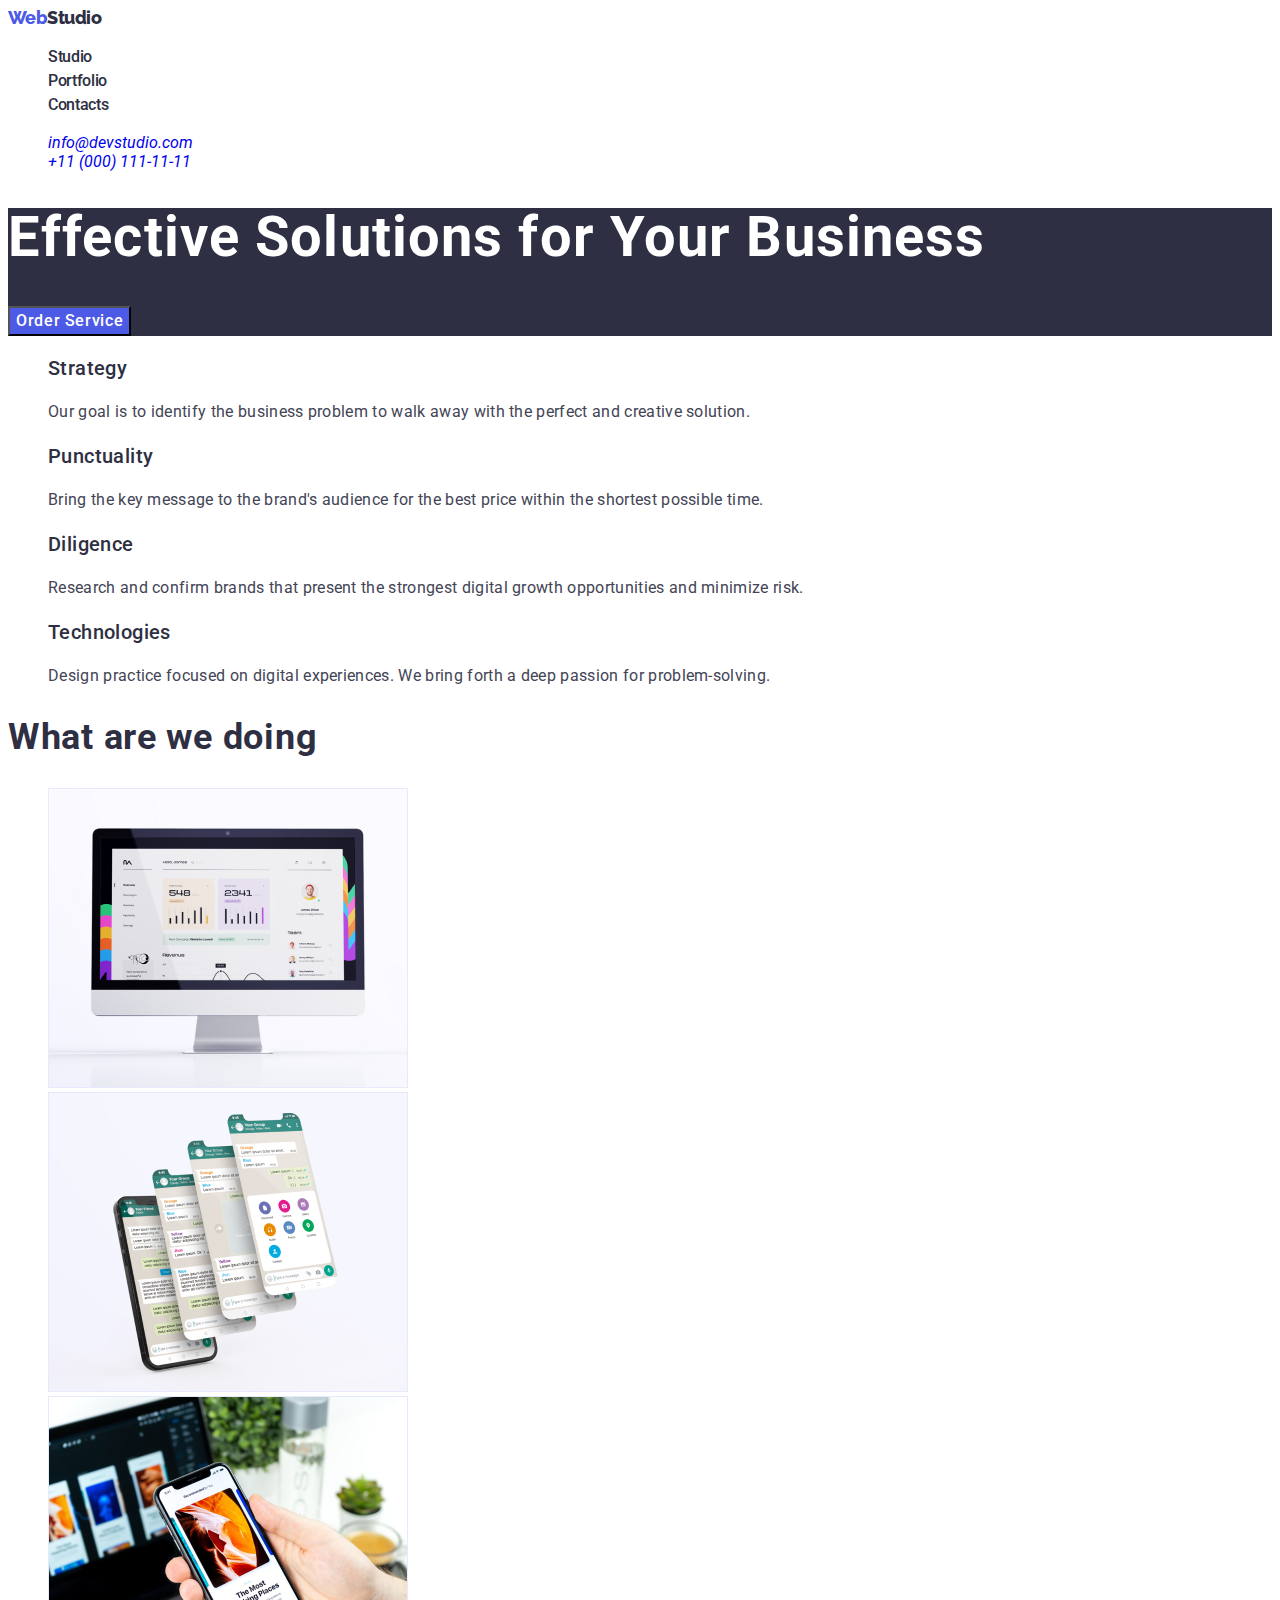
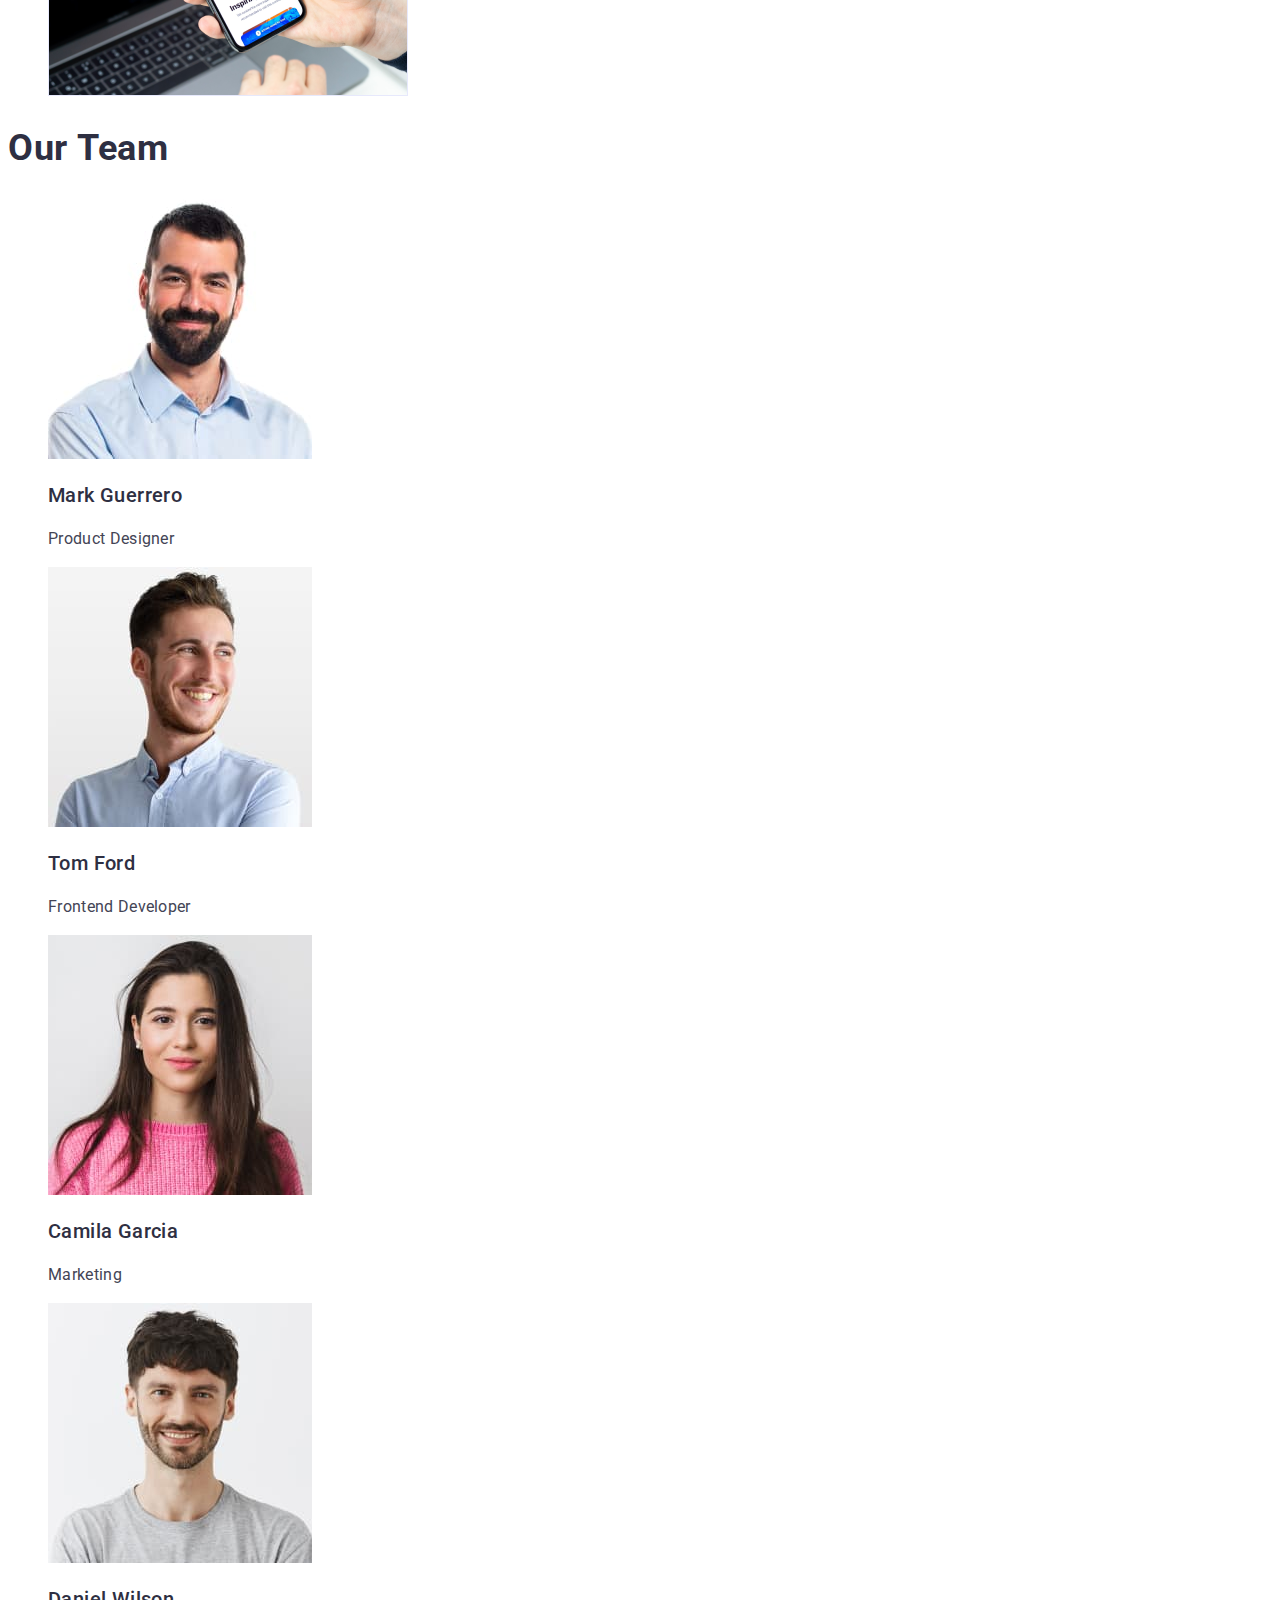
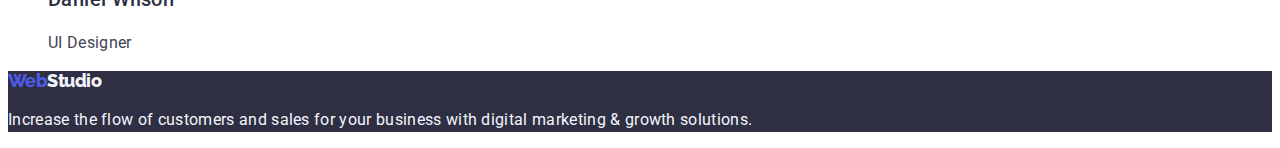
==== index.html @ ddbbd87b "upload html+css" ====
<!DOCTYPE html>
<html lang="en">
  <head>
    <meta charset="UTF-8" />
    <meta name="viewport" content="width=device-width, initial-scale=1.0" />
    <title>Document</title>
    <link rel="stylesheet" href="./css/style.css" />
    <link rel="preconnect" href="https://fonts.googleapis.com" />
    <link rel="preconnect" href="https://fonts.gstatic.com" crossorigin />
    <link
      href="https://fonts.googleapis.com/css2?family=Raleway:wght@800&family=Roboto:wght@400;500;700&display=swap"
      rel="stylesheet"
    />
  </head>
  <body>
    <header class="header">
      <nav class="header-nav">
        <a href="./index.html" class="header-logo link"
          ><span class="header-logo-accent">Web</span>Studio</a
        >
        <ul class="header-menu list">
          <li class="header-menu-item">
            <a href="" class="header-menu-link link">Studio</a>
          </li>
          <li class="header-menu-item">
            <a href="" class="header-menu-link link">Portfolio</a>
          </li>
          <li class="header-menu-item">
            <a href="" class="header-menu-link link">Contacts</a>
          </li>
        </ul>
      </nav>
      <address class="heade-address">
        <ul class="header-socials list">
          <li class="header-socials-item">
            <a href="mailto:info@devstudio.com" class="header-socials-link link"
              >info@devstudio.com</a
            >
          </li>
          <li class="header-socials-item">
            <a href="tel:+110001111111" class="header-socials-link link"
              >+11 (000) 111-11-11</a
            >
          </li>
        </ul>
      </address>
    </header>
    <main>
      <section class="hero">
        <h1 class="hero-title">Effective Solutions for Your Business</h1>
        <button type="button" class="hero-btn">Order Service</button>
      </section>
      <section class="strategy">
        <h2 class="visually-hidden">Strategy</h2>
        <ul class="strategy-list list">
          <li class="strategy-item">
            <h3 class="strategy-subtitle">Strategy</h3>
            <p class="strategy-item-text">
              Our goal is to identify the business problem to walk away with the
              perfect and creative solution.
            </p>
          </li>
          <li class="strategy-item">
            <h3 class="strategy-subtitle">Punctuality</h3>
            <p class="strategy-item-text">
              Bring the key message to the brand's audience for the best price
              within the shortest possible time.
            </p>
          </li>
          <li class="strategy-item">
            <h3 class="strategy-subtitle">Diligence</h3>
            <p class="strategy-item-text">
              Research and confirm brands that present the strongest digital
              growth opportunities and minimize risk.
            </p>
          </li>
          <li class="strategy-item">
            <h3 class="strategy-subtitle">Technologies</h3>
            <p class="strategy-item-text">
              Design practice focused on digital experiences. We bring forth a
              deep passion for problem-solving.
            </p>
          </li>
        </ul>
      </section>
      <section class="wawd">
        <h2 class="wawd-title">What are we doing</h2>
        <ul class="wawd-list list">
          <li class="wawd-item">
            <img
              src="./images/img1.jpg"
              alt="Studio"
              width="360"
              class="wawd-img"
            />
          </li>
          <li class="wawd-item">
            <img
              src="./images/img2.jpg"
              alt="Portfolio"
              width="360"
              class="wawd-img"
            />
          </li>
          <li class="wawd-item">
            <img
              src="./images/img3.jpg"
              alt="Contacts"
              width="360"
              class="wawd-img"
            />
          </li>
        </ul>
      </section>
      <section class="team">
        <h2 class="team-title">Our Team</h2>
        <ul class="team-list list">
          <li class="team-item">
            <img
              src="./images/TeamCard1.jpg"
              alt="Mark Guerrero"
              width="264"
              class="team-img"
            />
            <h3 class="team-subtitle">Mark Guerrero</h3>
            <p class="team-item-text">Product Designer</p>
          </li>
          <li class="team-item">
            <img
              src="./images/TeamCard2.jpg"
              alt="Tom Ford"
              width="264"
              class="team-img"
            />
            <h3 class="team-subtitle">Tom Ford</h3>
            <p class="team-item-text">Frontend Developer</p>
          </li>
          <li class="team-item">
            <img
              src="./images/TeamCard3.jpg"
              alt="Camila Garcia"
              width="264"
              class="team-img"
            />
            <h3 class="team-subtitle">Camila Garcia</h3>
            <p class="team-item-text">Marketing</p>
          </li>
          <li class="team-item">
            <img
              src="./images/TeamCard4.jpg"
              alt="Daniel Wilson"
              width="264"
              class="team-img"
            />
            <h3 class="team-subtitle">Daniel Wilson</h3>
            <p class="team-item-text">UI Designer</p>
          </li>
        </ul>
      </section>
    </main>
    <footer class="footer">
      <a href="./index.html" class="footer-logo link"
        ><span class="footer-logo-accent">Web</span>Studio</a
      >
      <p class="footer-main-text">
        Increase the flow of customers and sales for your business with digital
        marketing & growth solutions.
      </p>
    </footer>
  </body>
</html>
---- css/style.css ----
body {
  font-family: 'Roboto', sans-serif;
  color: #434455;
}

.visually-hidden {
  position: absolute;
  width: 1px;
  height: 1px;
  margin: -1px;
  border: 0;
  padding: 0;
  white-space: nowrap;
  clip-path: inset(100%);
  clip: rect(0 0 0 0);
  overflow: hidden;
}

.link{
  text-decoration: none;
}

.list{
  list-style-type: none;
}

/* ----------HEADER---------- */

.header-logo{
  font-family: "Raleway", sans-serif;
    font-weight: 800;
    font-size: 18px;
    line-height: 1.16; /* 21/18 */
    letter-spacing: -0.03em;
    color: #2e2f42;
}

.header-logo-accent{
  color: #4d5ae5;
}

.header-menu-link{
  font-family: "Roboto", sans-serif;
    font-weight: 500;
    font-size: 16px;
    line-height: 1.50; /* 24/16 */
    letter-spacing: -0.02em;
    color: #2e2f42;
}

.header-menu-link:hover,
.header-menu-link:focus {
  color:#4d5ae5;
}

/* ----------HERO---------- */

.hero {
  background-color: #2e2f42;
}

.hero-title {
    font-weight: 700;
    font-size: 56px;
    line-height: 1.07; /* 60/56 */
    letter-spacing: 0.02em;
    color: #fff;
}

.hero-btn {
  font-family: inherit;
    font-weight: 500;
    font-size: 16px;
    line-height: 1.50; /* 24/16 */
    letter-spacing: 0.04em;
    color: #fff;
    background-color: #4d5ae5;
    cursor: pointer;
}

/* ----------STRATEGY---------- */

.strategy {}

.strategy-list {}

.strategy-item {}

.strategy-subtitle {
    font-weight: 500;
    font-size: 20px;
    line-height: 1.20; /* 24/20 */
    letter-spacing: 0.02em;
    color: #2e2f42;
}

.strategy-item-text {
    font-size: 16px;
    line-height: 1.50; /* 24/16 */
    letter-spacing: 0.02em;
}

/* ----------WAWD---------- */

.wawd {}

.wawd-title {
  
    font-weight: 700;
    font-size: 36px;
    line-height: 1.11; /* 40/36 */
    letter-spacing: 0.02em;
    color: #2e2f42;
}

.wawd-list {}

.list {}

.wawd-item {}

.wawd-img {}

/* ----------TEAM---------- */

.team {}

.team-title {
  
    font-weight: 700;
    font-size: 36px;
    line-height: 1.11; /* 40/36 */
    letter-spacing: 0.02em;
    color: #2e2f42;
}

.team-list {}

.team-item {}

.team-img {}

.team-subtitle {
    font-weight: 500;
    font-size: 20px;
    line-height: 1.20; /* 24/20 */
    letter-spacing: 0.02em;
    color: #2e2f42;
}

.team-item-text {
    font-size: 16px;
    line-height: 1.50; /* 24/16 */
    letter-spacing: 0.02em;
}

/* ----------FOOTER---------- */

.footer {
  background-color: #2e2f42;
}

.footer-logo {
  font-family: "Raleway", sans-serif;
    font-weight: 800;
    font-size: 18px;
    line-height: 1.16;
    /* 21/18 */
    letter-spacing: -0.03em;
    color: #f4f4fd;
}

.footer-logo-accent {
  color: #4d5ae5;
}

.footer-main-text {
    font-size: 16px;
    line-height: 1.50; /* 24/16 */
    letter-spacing: 0.02em;
    color: #f4f4fd;
}

/* ------------PORTFOLIO------------ */

/* ----------All---------- */

.all {}

.all-btn {
  font-family: inherit
    font-weight: 500;
    font-size: 16px;
    line-height: 1.50; /* 24/16 */
    letter-spacing: 0.04em;
    color: #fff;
    background-color: #404bbf;
    cursor: pointer;
}

.all-other-btn {
  font-family: "Roboto", sans-serif;
    font-weight: 500;
    font-size: 16px;
    line-height: 1.50; /* 24/16 */
    letter-spacing: 0.04em;
    color: #4d5ae5;
}

/* ----------BCM---------- */

.bcm {}

.bcm-list {}

.bcm-item {}

.bcm-img {}

.bcm-subtitle {
  
    font-weight: 500;
    font-size: 20px;
    line-height: 1.20; /* 24/20 */
    letter-spacing: 0.02em;
    color: #2e2f42;
}

.bcm-item-text {}

/* ----------TSO---------- */

.tso {}

.tso-list {}

.tso-item {}

.tso-img {}

.tso-subtitle {
  font-weight: 500;
    font-size: 20px;
    line-height: 1.20;
    /* 24/20 */
    letter-spacing: 0.02em;
    color: #2e2f42;
}

.tso-item-text {}

/* ----------IOF---------- */

.iof {}

.iof-list {}

.iof-item {}

.iof-img {}

.iof-subtitle {
  font-weight: 500;
    font-size: 20px;
    line-height: 1.20;
    /* 24/20 */
    letter-spacing: 0.02em;
    color: #2e2f42;
}

.iof-item-text {
    font-size: 16px;
    line-height: 1.50; /* 24/16 */
    letter-spacing: 0.02;
}
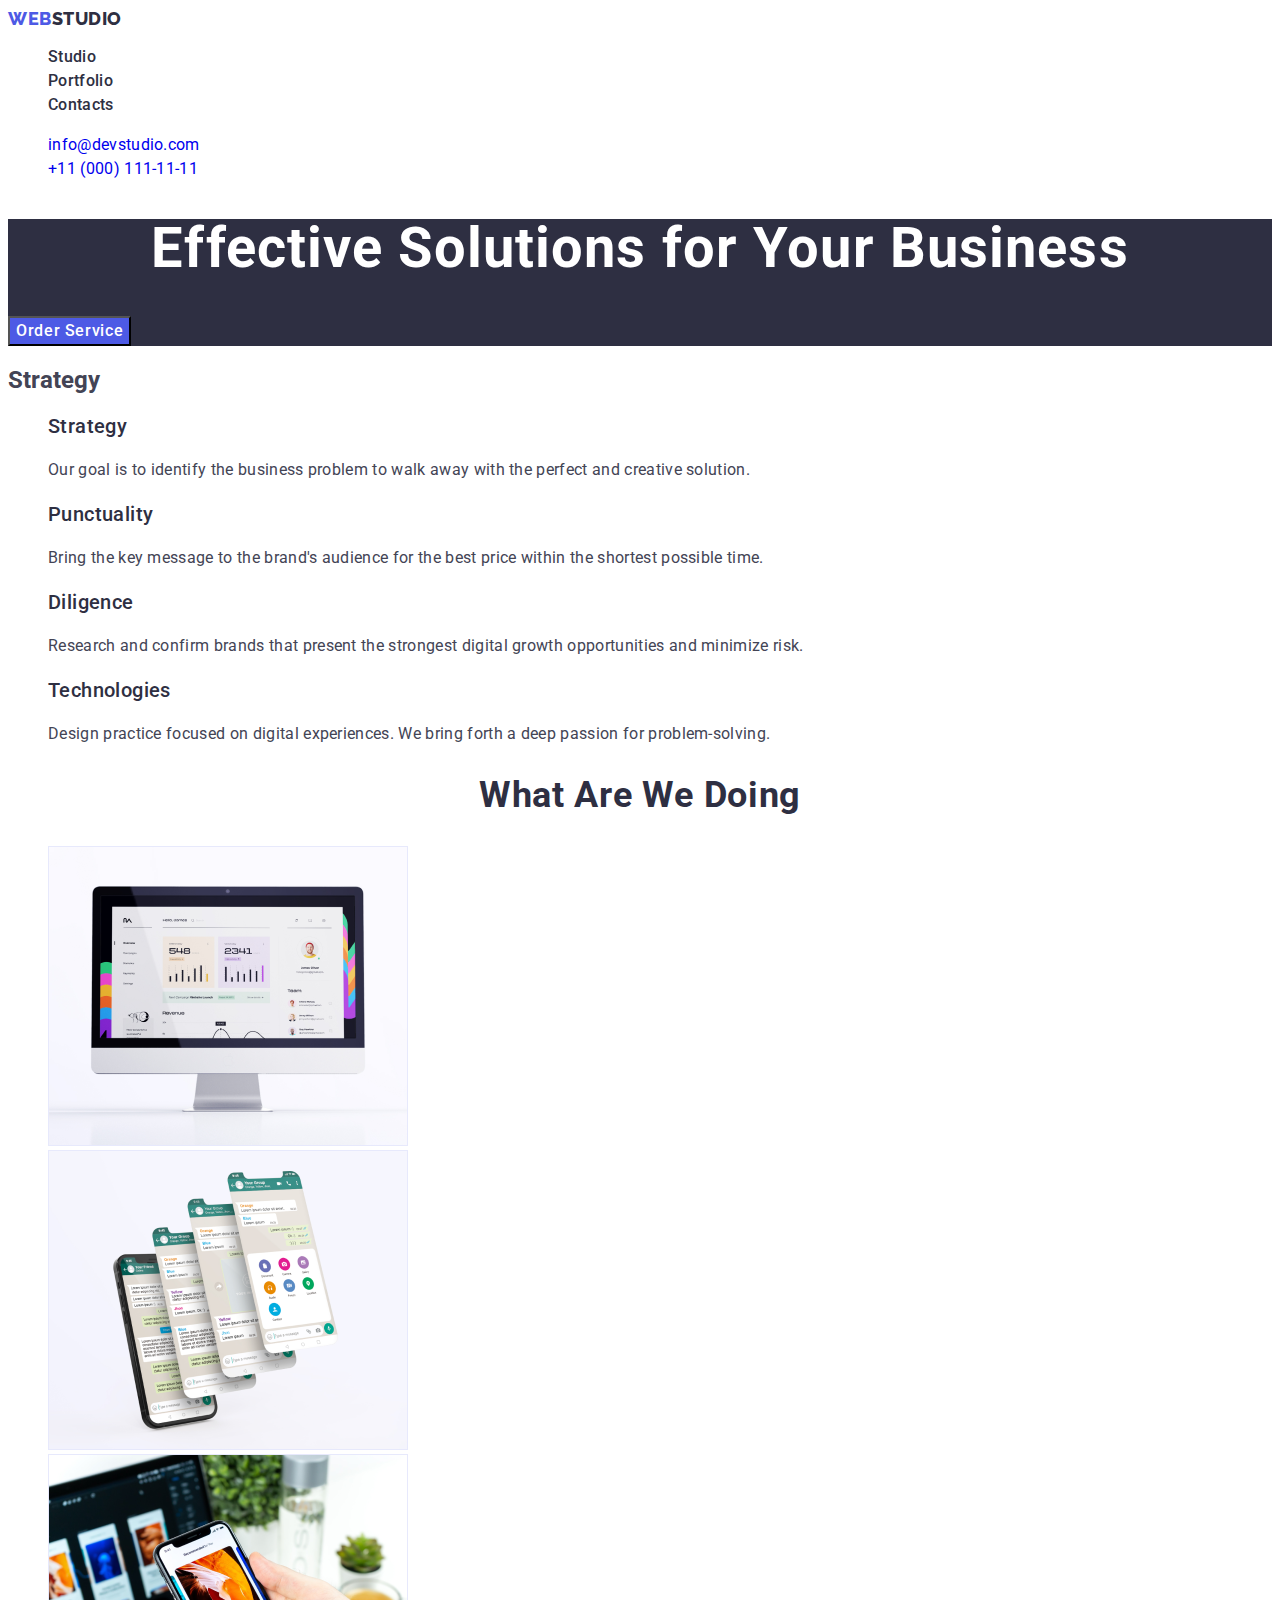
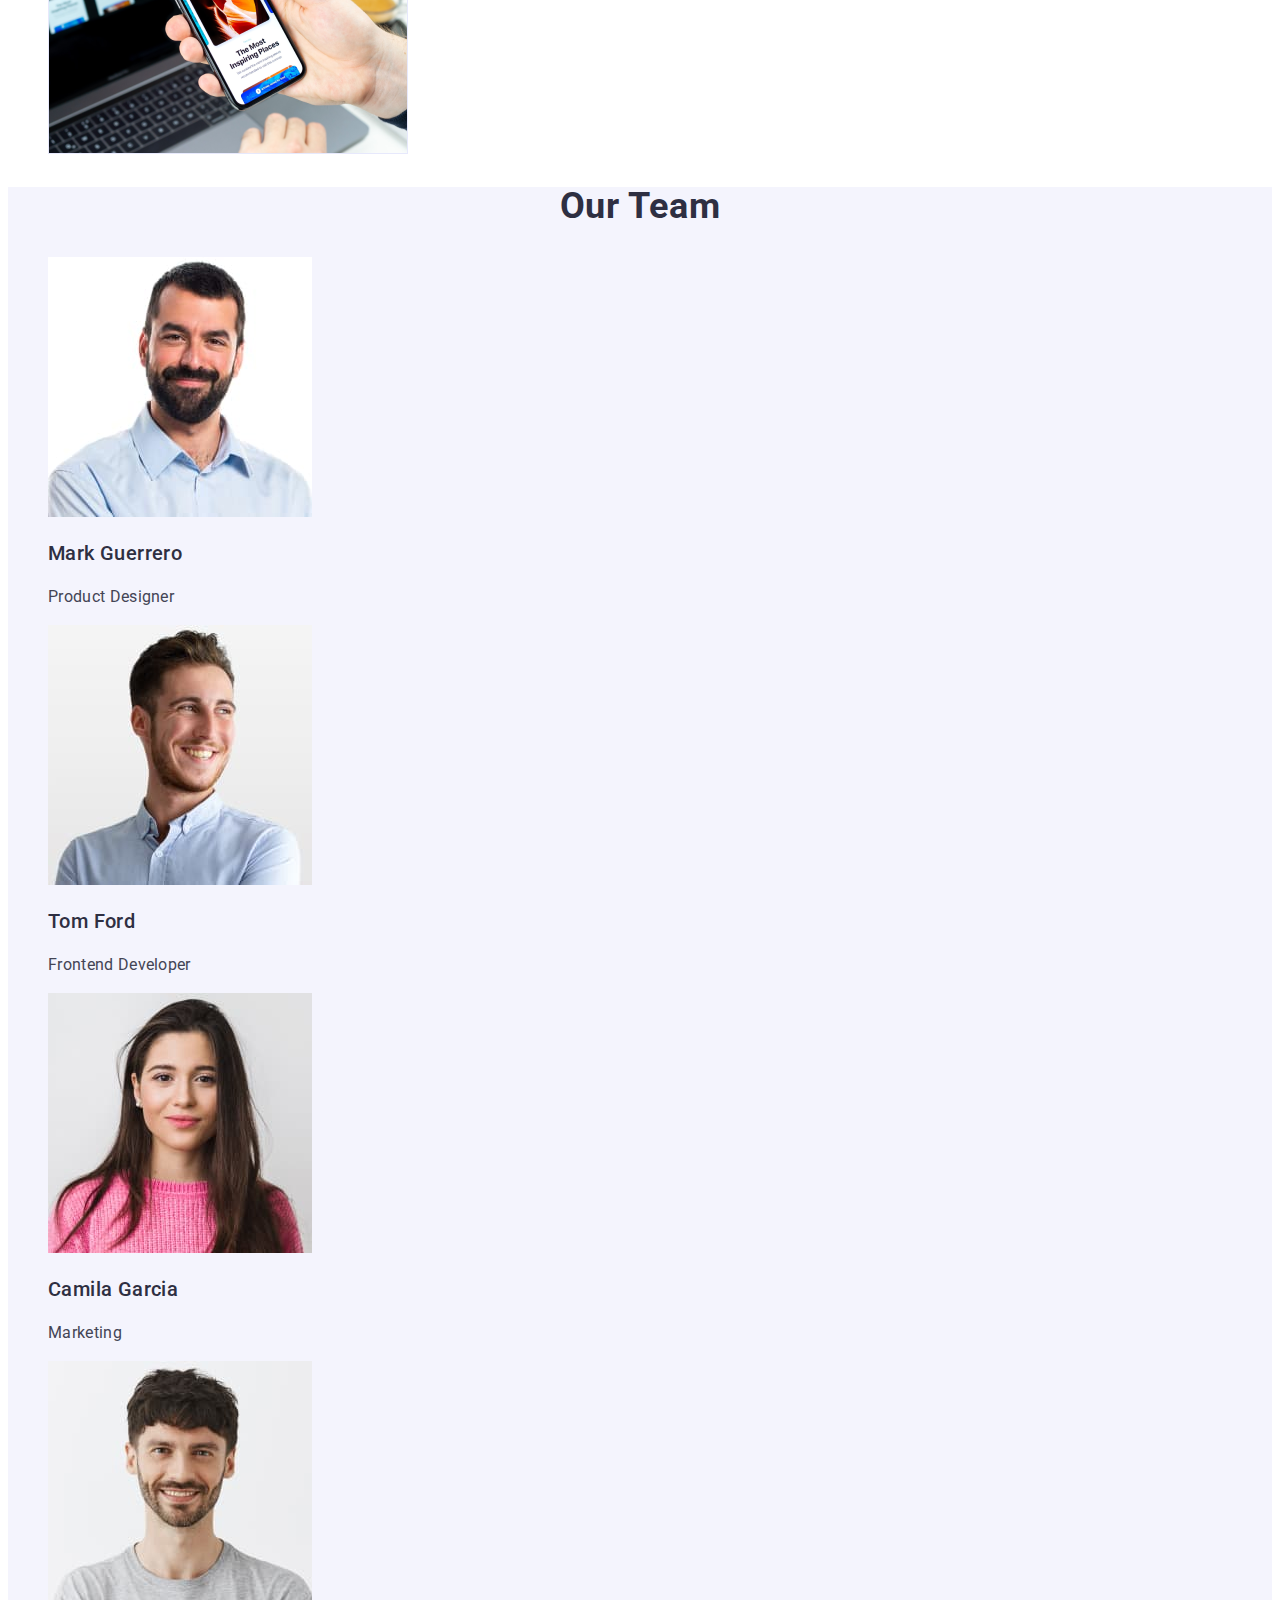
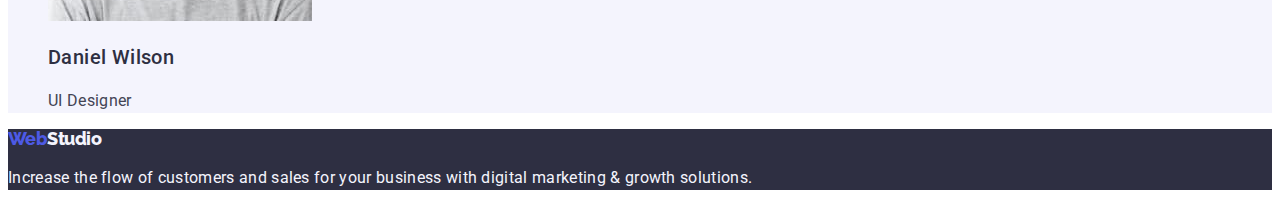
==== commit 6da0bdab: "update css html" ====
--- a/index.html
+++ b/index.html
@@ -20,17 +20,19 @@
         >
         <ul class="header-menu list">
           <li class="header-menu-item">
-            <a href="" class="header-menu-link link">Studio</a>
+            <a href="./index.html" class="header-menu-link link">Studio</a>
           </li>
           <li class="header-menu-item">
-            <a href="" class="header-menu-link link">Portfolio</a>
+            <a href="./portfolio.html" class="header-menu-link link"
+              >Portfolio</a
+            >
           </li>
           <li class="header-menu-item">
             <a href="" class="header-menu-link link">Contacts</a>
           </li>
         </ul>
       </nav>
-      <address class="heade-address">
+      <address class="header-address">
         <ul class="header-socials list">
           <li class="header-socials-item">
             <a href="mailto:info@devstudio.com" class="header-socials-link link"
--- a/css/style.css
+++ b/css/style.css
@@ -1,19 +1,22 @@
+:root {
+  --iris: #4d5ae5;
+    --ocean: #404bbf;
+    --navy-blue: #2e2f42;
+    --green: #31d0aa;
+    --slate: #434455;
+    --light-slate: #8e8f99;
+    --cornflower: #e7e9fc;
+    --cloud: #f4f4fd;
+    --navy-blue-modal: rgba(46, 47, 66, 0.40);
+    --grey: rgba(46, 47, 66, 0.70);
+    --white: #fff;
+    --dairy: #fcfcfc;
+}
+
 body {
   font-family: 'Roboto', sans-serif;
-  color: #434455;
-}
-
-.visually-hidden {
-  position: absolute;
-  width: 1px;
-  height: 1px;
-  margin: -1px;
-  border: 0;
-  padding: 0;
-  white-space: nowrap;
-  clip-path: inset(100%);
-  clip: rect(0 0 0 0);
-  overflow: hidden;
+  background-color:#FFFFFF;
+  color: var(--slate);
 }
 
 .link{
@@ -30,9 +33,10 @@
   font-family: "Raleway", sans-serif;
     font-weight: 800;
     font-size: 18px;
-    line-height: 1.16; /* 21/18 */
-    letter-spacing: -0.03em;
-    color: #2e2f42;
+    line-height: 1.17; /* 21/18 */
+    letter-spacing: 0.03em;
+    color: var(--navy-blue);
+    text-transform: uppercase
 }
 
 .header-logo-accent{
@@ -44,19 +48,34 @@
     font-weight: 500;
     font-size: 16px;
     line-height: 1.50; /* 24/16 */
-    letter-spacing: -0.02em;
-    color: #2e2f42;
+    letter-spacing: 0.02em;
+    color: var(--navy-blue);
 }
 
 .header-menu-link:hover,
 .header-menu-link:focus {
-  color:#4d5ae5;
+  color:#404bbf;
+}
+
+.header-address {
+  font-style: normal;
+}
+
+.header-socials-item {
+  line-height: 1.5;
+  letter-spacing: 0.02em;
+  color:#434455;
+}
+
+.header-socials-link:hover,
+.header-socials-link:focus {
+  color: #404bbf;
 }
 
 /* ----------HERO---------- */
 
 .hero {
-  background-color: #2e2f42;
+  background-color: var(--navy-blue);
 }
 
 .hero-title {
@@ -64,7 +83,8 @@
     font-size: 56px;
     line-height: 1.07; /* 60/56 */
     letter-spacing: 0.02em;
-    color: #fff;
+    color: var(--white);
+    text-align: center;
 }
 
 .hero-btn {
@@ -73,8 +93,8 @@
     font-size: 16px;
     line-height: 1.50; /* 24/16 */
     letter-spacing: 0.04em;
-    color: #fff;
-    background-color: #4d5ae5;
+    color: var(--white);
+    background-color: var(--iris);
     cursor: pointer;
 }
 
@@ -91,7 +111,7 @@
     font-size: 20px;
     line-height: 1.20; /* 24/20 */
     letter-spacing: 0.02em;
-    color: #2e2f42;
+    color: var(--navy-blue);
 }
 
 .strategy-item-text {
@@ -110,7 +130,9 @@
     font-size: 36px;
     line-height: 1.11; /* 40/36 */
     letter-spacing: 0.02em;
-    color: #2e2f42;
+    color: var(--navy-blue);
+    text-align: center;
+    text-transform: capitalize;
 }
 
 .wawd-list {}
@@ -123,7 +145,9 @@
 
 /* ----------TEAM---------- */
 
-.team {}
+.team {
+  background-color: #F4F4FD
+}
 
 .team-title {
   
@@ -131,7 +155,9 @@
     font-size: 36px;
     line-height: 1.11; /* 40/36 */
     letter-spacing: 0.02em;
-    color: #2e2f42;
+    color: var(--navy-blue);
+    text-align: center;
+    text-transform: capitalize;
 }
 
 .team-list {}
@@ -145,7 +171,7 @@
     font-size: 20px;
     line-height: 1.20; /* 24/20 */
     letter-spacing: 0.02em;
-    color: #2e2f42;
+    color: var(--navy-blue);
 }
 
 .team-item-text {
@@ -157,7 +183,7 @@
 /* ----------FOOTER---------- */
 
 .footer {
-  background-color: #2e2f42;
+  background-color: var(--navy-blue);
 }
 
 .footer-logo {
@@ -167,18 +193,18 @@
     line-height: 1.16;
     /* 21/18 */
     letter-spacing: -0.03em;
-    color: #f4f4fd;
+    color: var(--cloud);
 }
 
 .footer-logo-accent {
-  color: #4d5ae5;
+  color: var(--iris);
 }
 
 .footer-main-text {
     font-size: 16px;
     line-height: 1.50; /* 24/16 */
     letter-spacing: 0.02em;
-    color: #f4f4fd;
+    color: var(--cloud);
 }
 
 /* ------------PORTFOLIO------------ */
@@ -188,13 +214,13 @@
 .all {}
 
 .all-btn {
-  font-family: inherit
+  font-family: inherit;
     font-weight: 500;
     font-size: 16px;
     line-height: 1.50; /* 24/16 */
     letter-spacing: 0.04em;
-    color: #fff;
-    background-color: #404bbf;
+    color: var(--white);
+    background-color: var(--ocean) ;
     cursor: pointer;
 }
 
@@ -204,7 +230,12 @@
     font-size: 16px;
     line-height: 1.50; /* 24/16 */
     letter-spacing: 0.04em;
-    color: #4d5ae5;
+    color: var(--iris);
+}
+
+.all-other-btn:hover,
+.all-other-btn:focus {
+  background-color: #404BBF;
 }
 
 /* ----------BCM---------- */
@@ -223,7 +254,7 @@
     font-size: 20px;
     line-height: 1.20; /* 24/20 */
     letter-spacing: 0.02em;
-    color: #2e2f42;
+    color: var(--navy-blue);
 }
 
 .bcm-item-text {}
@@ -244,14 +275,16 @@
     line-height: 1.20;
     /* 24/20 */
     letter-spacing: 0.02em;
-    color: #2e2f42;
+    color: var(--navy-blue);
 }
 
 .tso-item-text {}
 
 /* ----------IOF---------- */
 
-.iof {}
+.iof {
+  background-color: #F4F4FD
+}
 
 .iof-list {}
 
@@ -265,7 +298,7 @@
     line-height: 1.20;
     /* 24/20 */
     letter-spacing: 0.02em;
-    color: #2e2f42;
+    color: var(--navy-blue);
 }
 
 .iof-item-text {
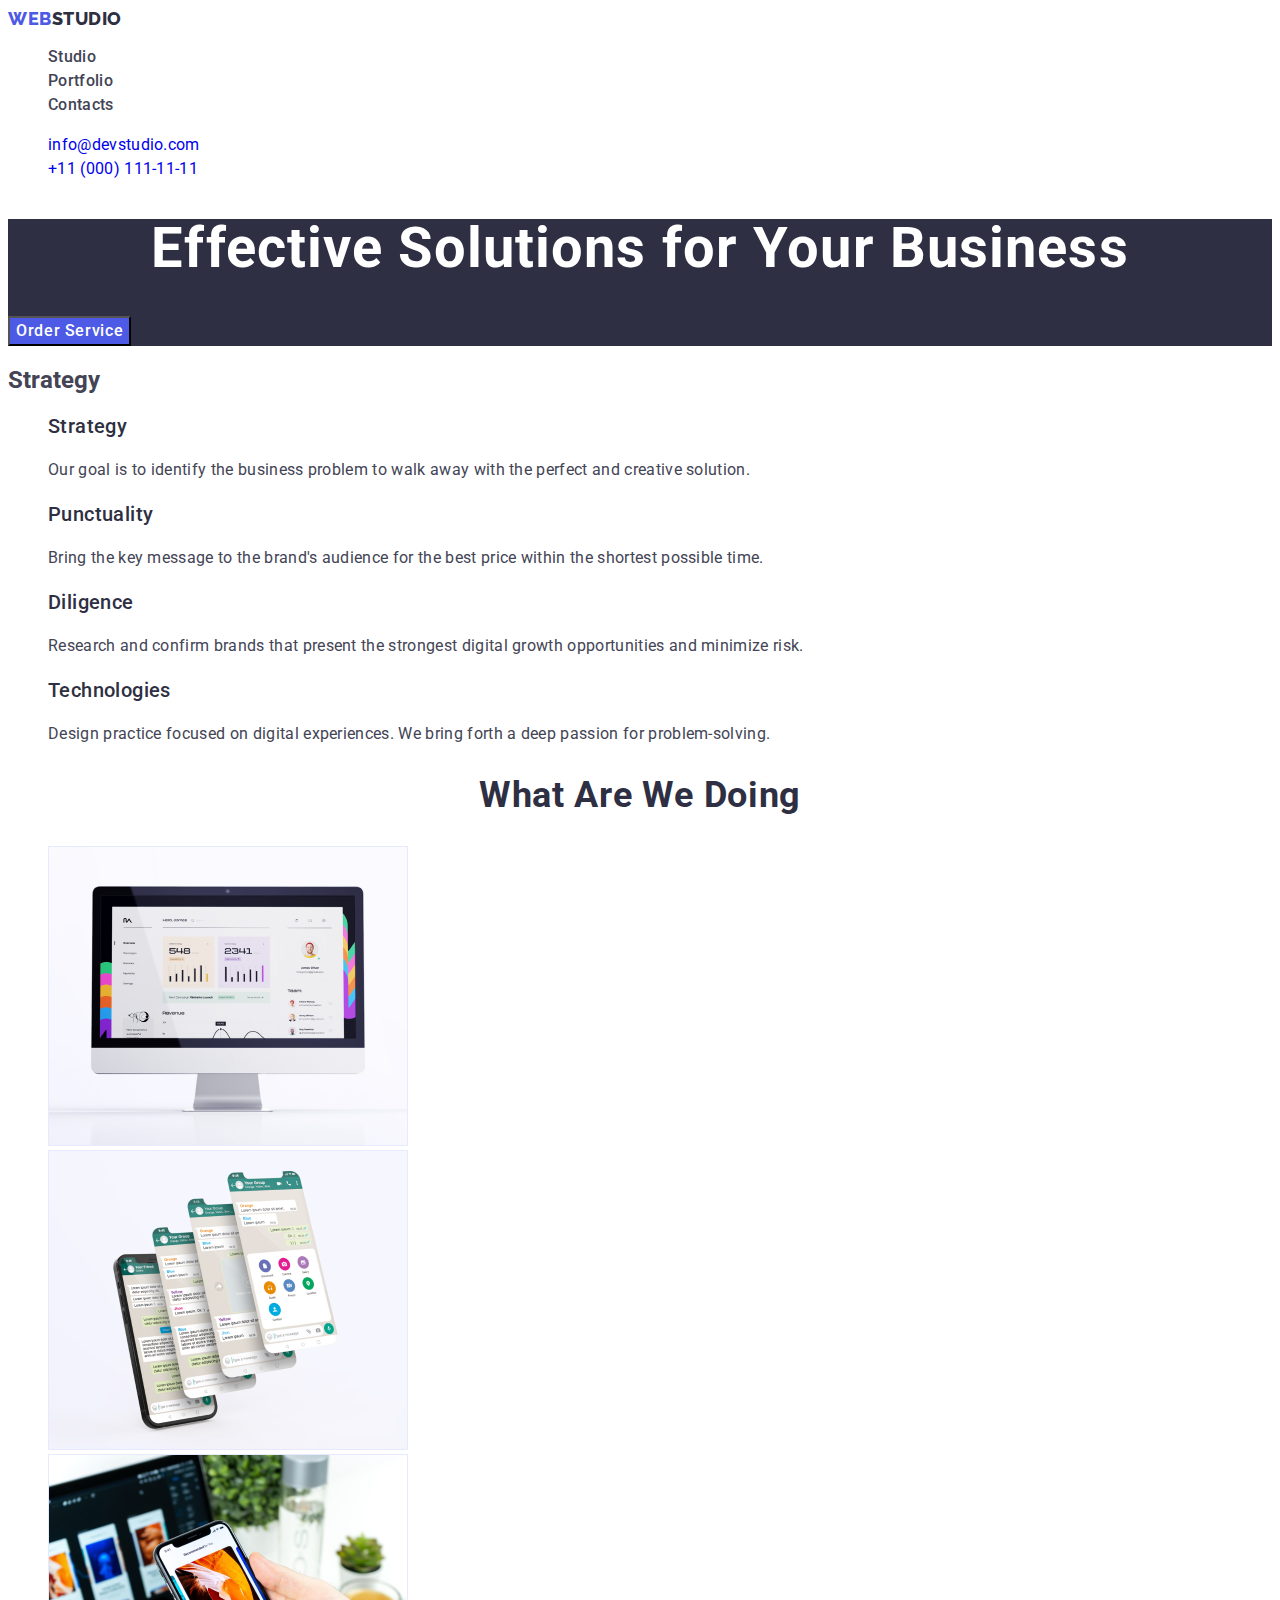
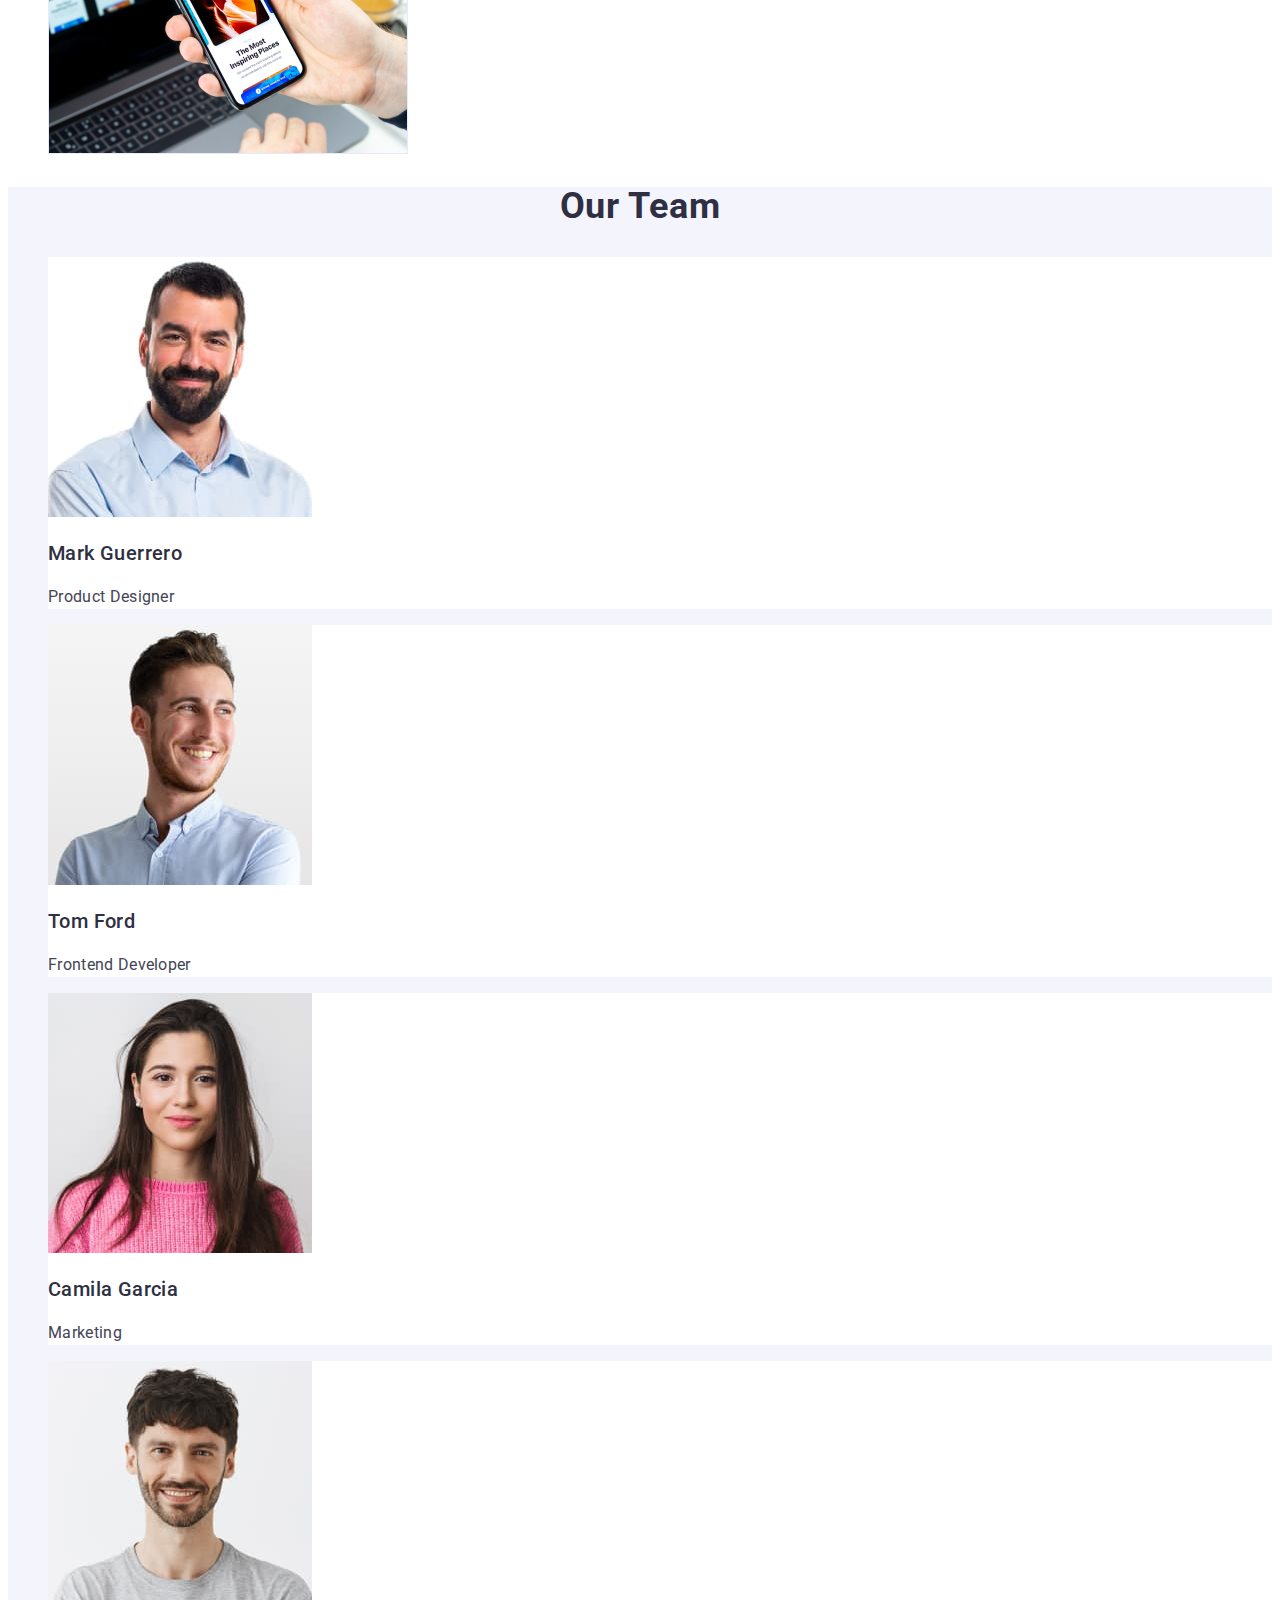
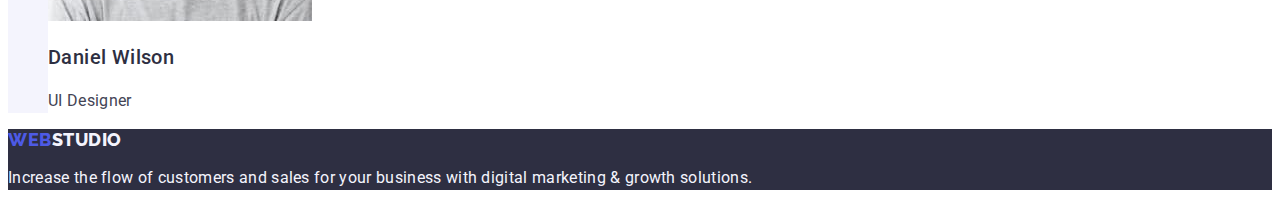
==== commit 849ce5a3: "updATE" ====
--- a/index.html
+++ b/index.html
@@ -16,7 +16,7 @@
     <header class="header">
       <nav class="header-nav">
         <a href="./index.html" class="header-logo link"
-          ><span class="header-logo-accent">Web</span>Studio</a
+          >Web<span class="header-logo-accent">Studio</span></a
         >
         <ul class="header-menu list">
           <li class="header-menu-item">
@@ -162,7 +162,7 @@
     </main>
     <footer class="footer">
       <a href="./index.html" class="footer-logo link"
-        ><span class="footer-logo-accent">Web</span>Studio</a
+        >Web<span class="footer-logo-accent">Studio</span></a
       >
       <p class="footer-main-text">
         Increase the flow of customers and sales for your business with digital
--- a/css/style.css
+++ b/css/style.css
@@ -35,12 +35,16 @@
     font-size: 18px;
     line-height: 1.17; /* 21/18 */
     letter-spacing: 0.03em;
-    color: var(--navy-blue);
+    color: #4d5ae5;
     text-transform: uppercase
 }
 
 .header-logo-accent{
-  color: #4d5ae5;
+  color: #2e2f42;
+}
+
+.header-menu-item {
+color: #2e2f42;
 }
 
 .header-menu-link{
@@ -49,7 +53,7 @@
     font-size: 16px;
     line-height: 1.50; /* 24/16 */
     letter-spacing: 0.02em;
-    color: var(--navy-blue);
+    color: #434455;
 }
 
 .header-menu-link:hover,
@@ -96,6 +100,11 @@
     color: var(--white);
     background-color: var(--iris);
     cursor: pointer;
+}
+
+.hero-btn:hover,
+.hero-btn:focus {
+  background-color: #404BBF;
 }
 
 /* ----------STRATEGY---------- */
@@ -162,7 +171,9 @@
 
 .team-list {}
 
-.team-item {}
+.team-item {
+  background-color: #FFFFFF;
+}
 
 .team-img {}
 
@@ -190,14 +201,15 @@
   font-family: "Raleway", sans-serif;
     font-weight: 800;
     font-size: 18px;
-    line-height: 1.16;
+    line-height: 1.17;
     /* 21/18 */
-    letter-spacing: -0.03em;
-    color: var(--cloud);
+    letter-spacing: 0.03em;
+    color: #4d5ae5;
+    text-transform: uppercase;
 }
 
 .footer-logo-accent {
-  color: var(--iris);
+  color: #f4f4fd;
 }
 
 .footer-main-text {
@@ -233,8 +245,8 @@
     color: var(--iris);
 }
 
-.all-other-btn:hover,
-.all-other-btn:focus {
+.all-btn:hover,
+.all-btn:focus {
   background-color: #404BBF;
 }
 
@@ -283,12 +295,14 @@
 /* ----------IOF---------- */
 
 .iof {
-  background-color: #F4F4FD
+  background-color: #F4F4FD;
 }
 
 .iof-list {}
 
-.iof-item {}
+.iof-item {
+  background-color: #FFFFFF;
+}
 
 .iof-img {}
 
